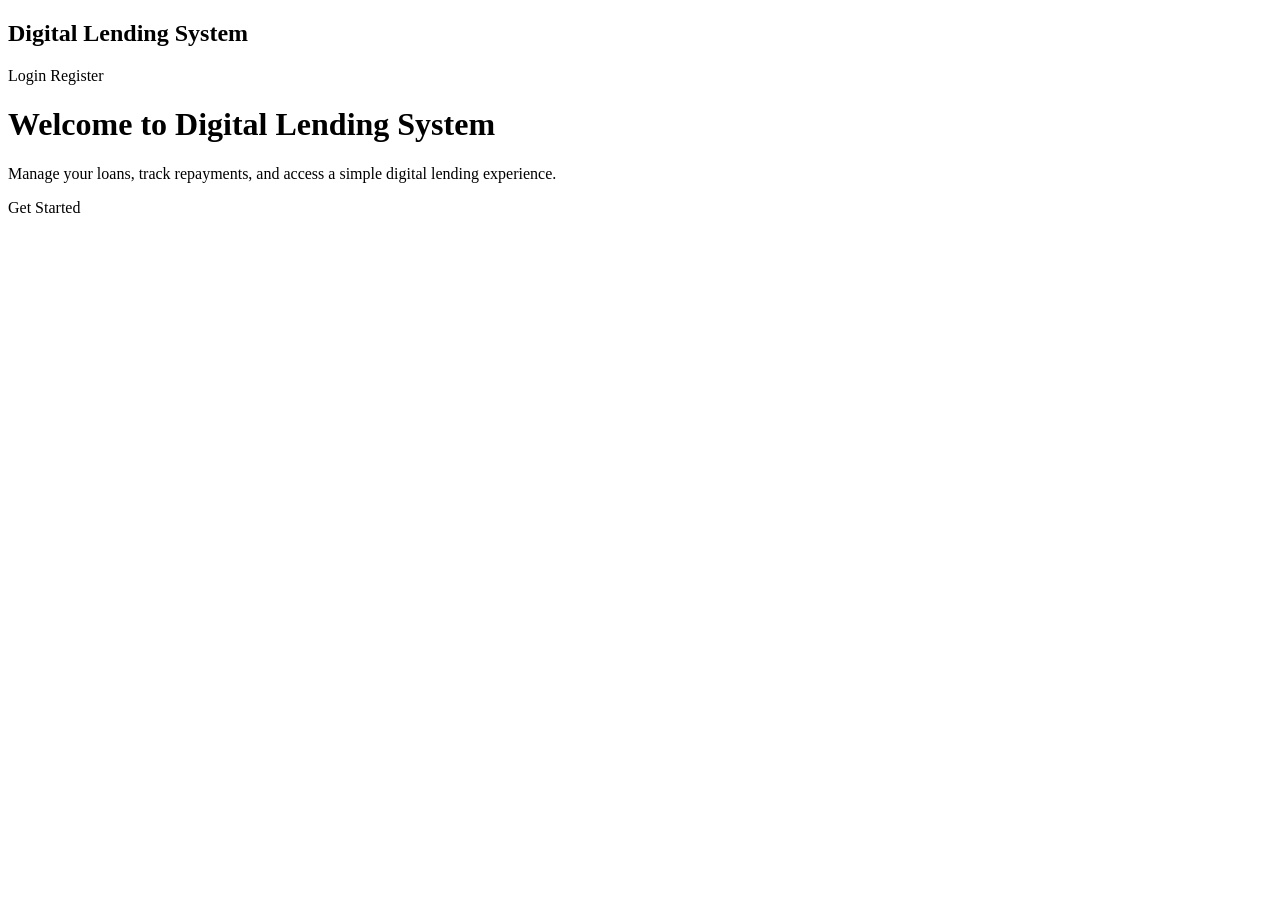
==== src/main/resources/templates/index.html @ d6e15caf "feat(frontend): add Thymeleaf landing page" ====
<!DOCTYPE html>
<html lang="en" xmlns:th="http://www.thymeleaf.org">
<head>
  <meta charset="UTF-8">
  <meta name="viewport" content="width=device-width, initial-scale=1.0">

  <title>Digital Lending System</title>

  <link rel="stylesheet" th:href="@{/css/style.css}">
</head>
<body>

<header>
  <h2>Digital Lending System</h2>

  <nav>
    <a th:href="@{/login}">Login</a>
    <a th:href="@{/register}">Register</a>
  </nav>
</header>

<main>
  <h1>Welcome to Digital Lending System</h1>

  <p>
    Manage your loans, track repayments,
    and access a simple digital lending experience.
  </p>

  <a th:href="@{/login}">Get Started</a>
</main>

</body>
</html>
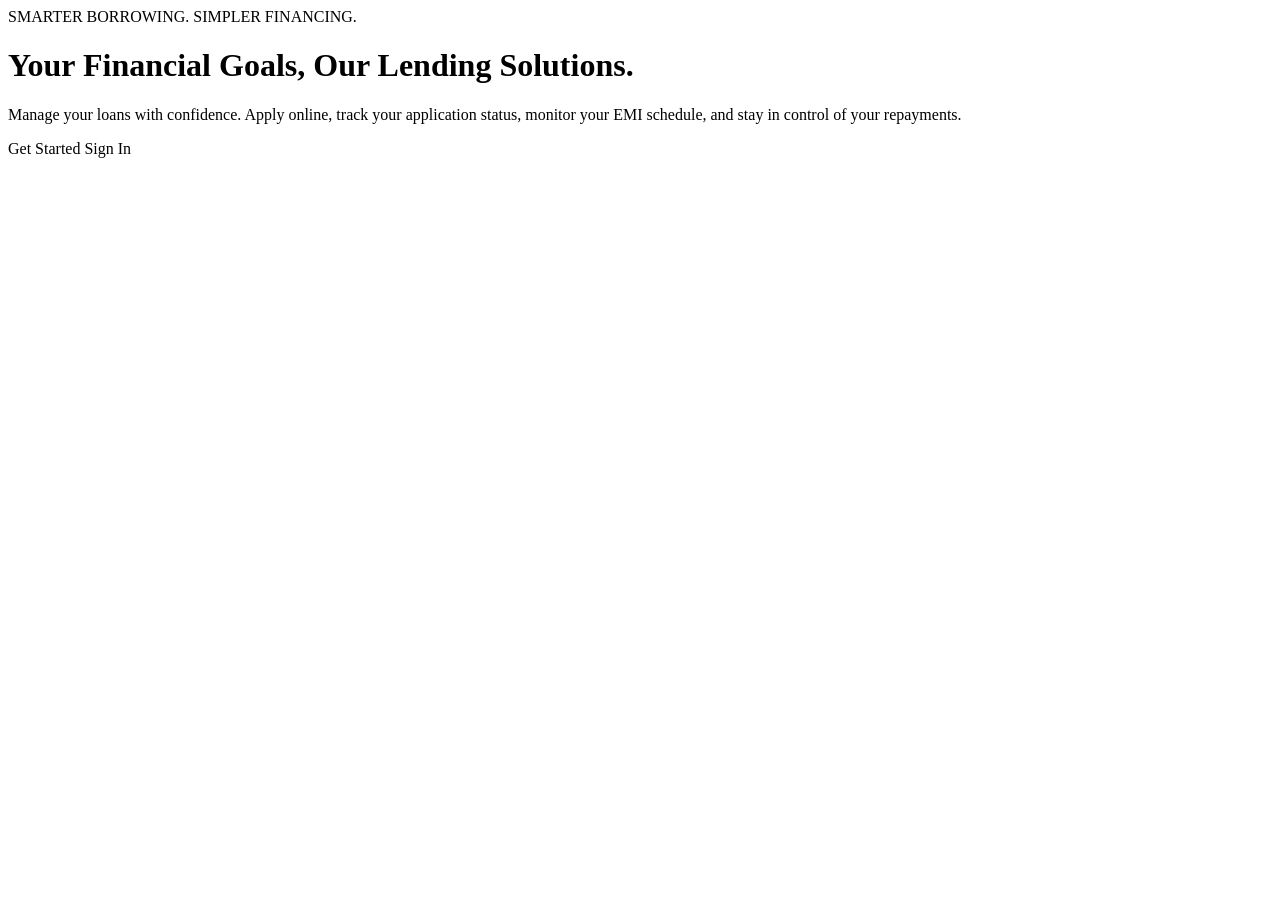
==== commit 67929057: "feat(frontend): improve authentication page layout" ====
--- a/src/main/resources/templates/index.html
+++ b/src/main/resources/templates/index.html
@@ -1,35 +1,57 @@
-
 <!DOCTYPE html>
 <html lang="en" xmlns:th="http://www.thymeleaf.org">
+
 <head>
-  <meta charset="UTF-8">
-  <meta name="viewport" content="width=device-width, initial-scale=1.0">
+    <meta charset="UTF-8">
+    <meta name="viewport" content="width=device-width, initial-scale=1.0">
 
-  <title>Digital Lending System</title>
+    <title>Digital Lending System</title>
 
-  <link rel="stylesheet" th:href="@{/css/style.css}">
+    <link rel="stylesheet" th:href="@{/css/style.css}">
 </head>
+
 <body>
 
-<header>
-  <h2>Digital Lending System</h2>
+<!-- Reusable Navigation -->
+<div th:replace="~{fragments/common :: publicNavbar}"></div>
 
-  <nav>
-    <a th:href="@{/login}">Login</a>
-    <a th:href="@{/register}">Register</a>
-  </nav>
-</header>
 
-<main>
-  <h1>Welcome to Digital Lending System</h1>
+<main class="home-hero">
+    <div class="hero-content">
 
-  <p>
-    Manage your loans, track repayments,
-    and access a simple digital lending experience.
-  </p>
+        <span class="hero-tagline">
+            SMARTER BORROWING. SIMPLER FINANCING.
+        </span>
 
-  <a th:href="@{/login}">Get Started</a>
+        <h1>
+            Your Financial Goals,
+            <span>Our Lending Solutions.</span>
+        </h1>
+
+        <p class="hero-description">
+            Manage your loans with confidence. Apply online, track your
+            application status, monitor your EMI schedule, and stay
+            in control of your repayments.
+        </p>
+
+        <div class="hero-actions">
+            <a th:href="@{/register}"
+               class="hero-button hero-button-primary">
+                Get Started
+            </a>
+
+            <a th:href="@{/login}"
+               class="hero-button hero-button-secondary">
+                Sign In
+            </a>
+        </div>
+
+    </div>
 </main>
+
+
+<!-- Reusable Footer -->
+<div th:replace="~{fragments/common :: pageFooter}"></div>
 
 </body>
 </html>
